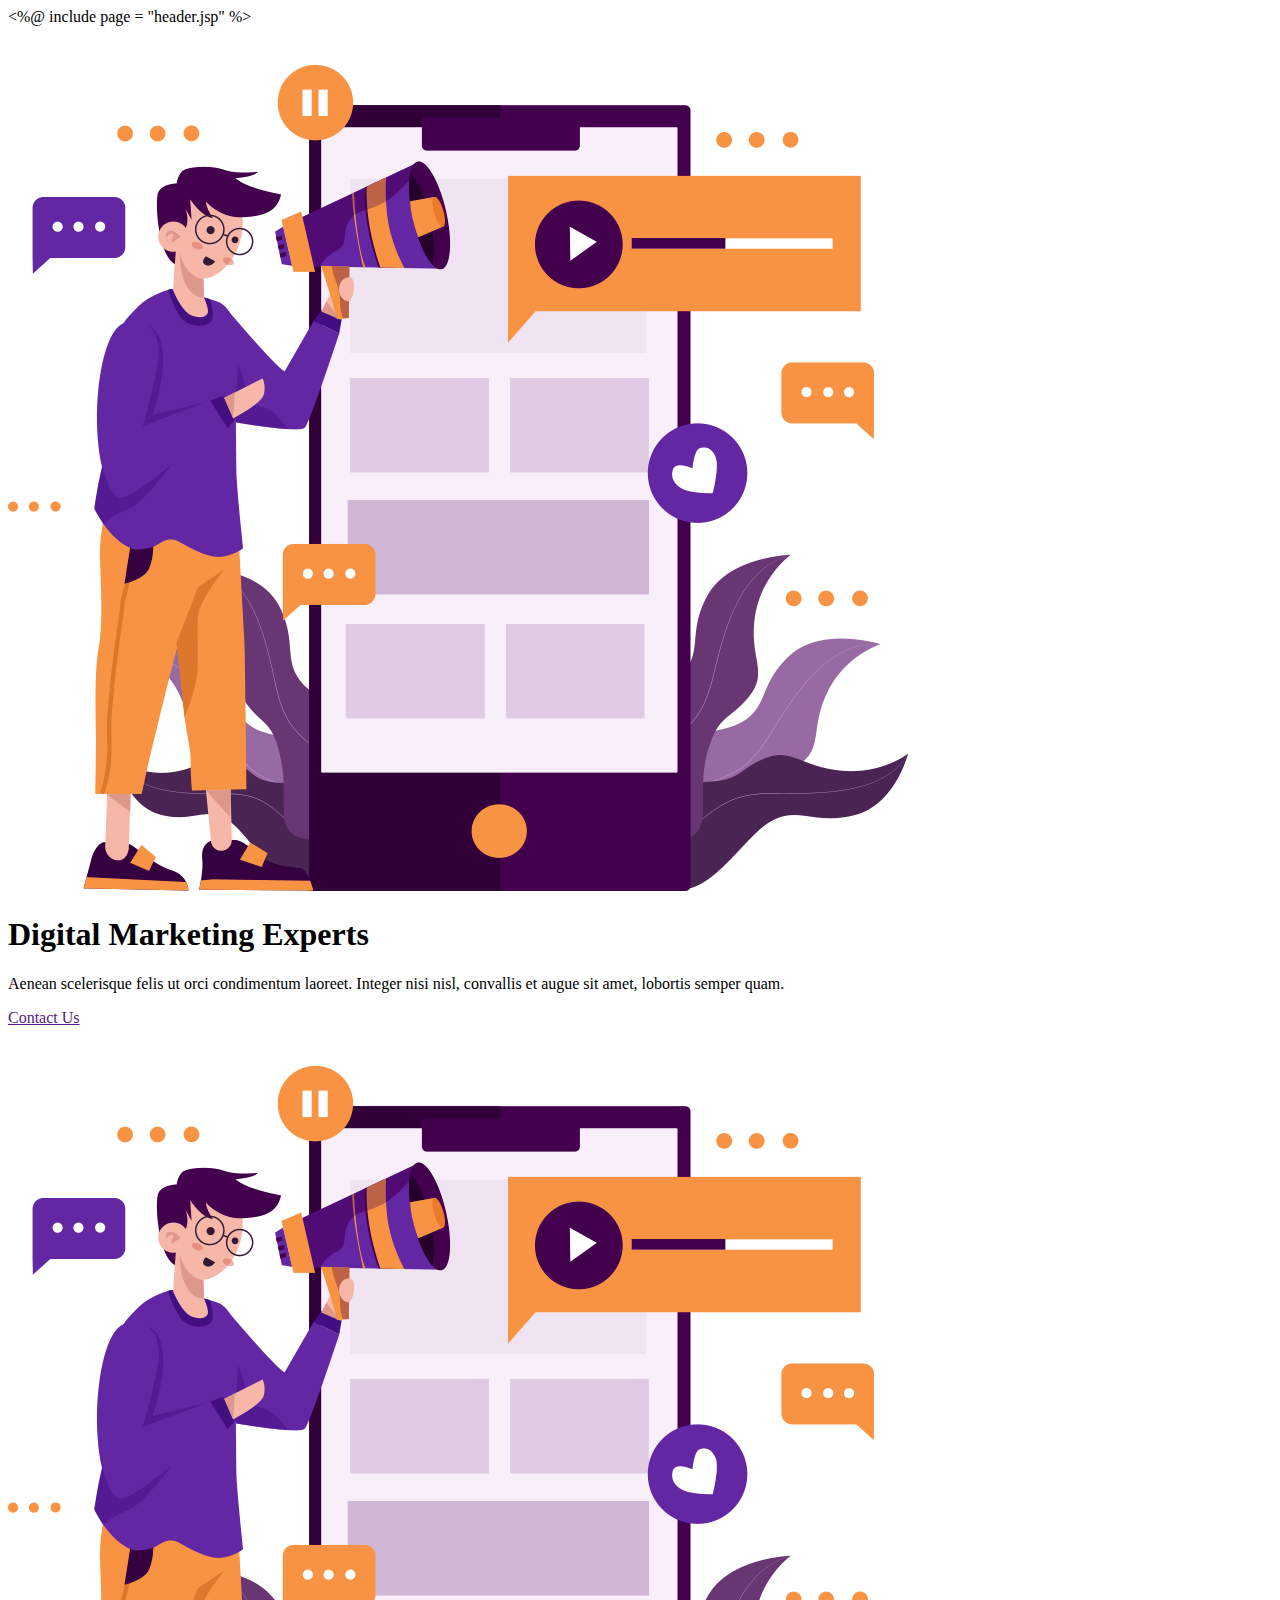
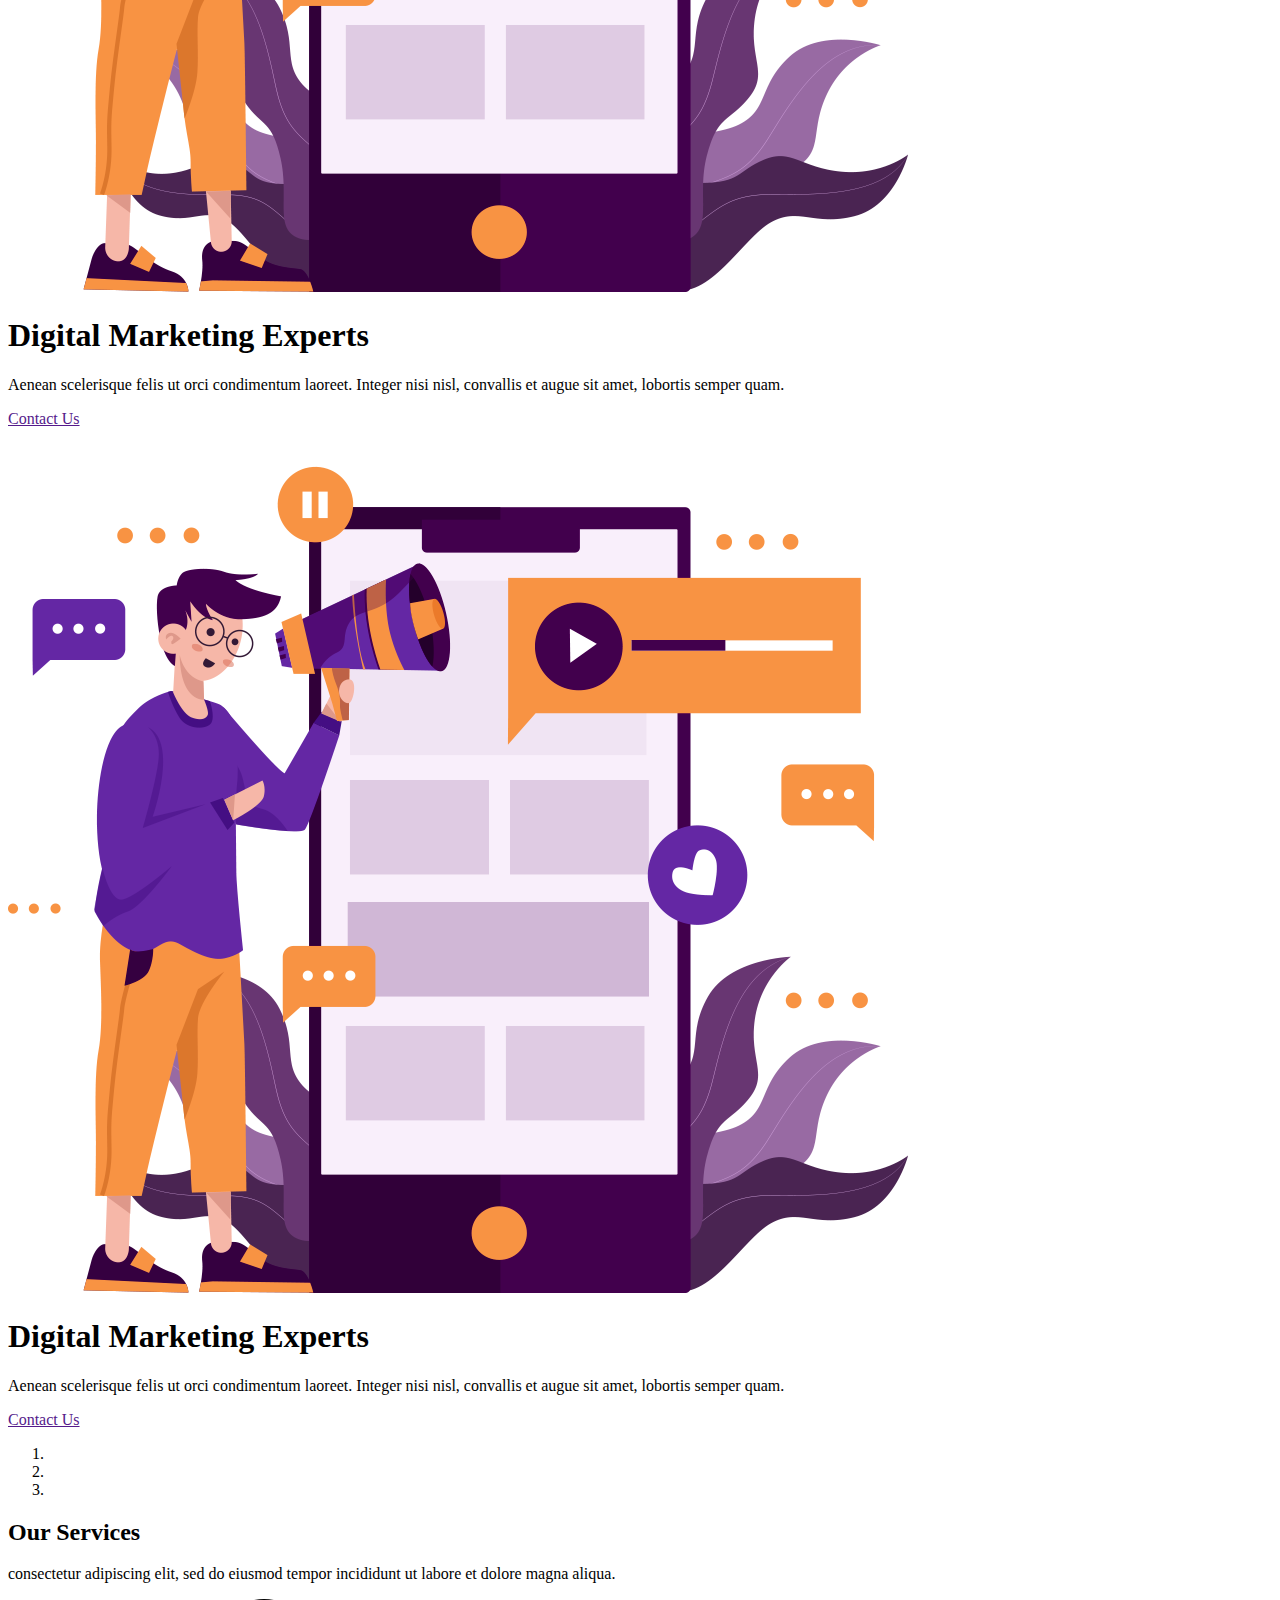
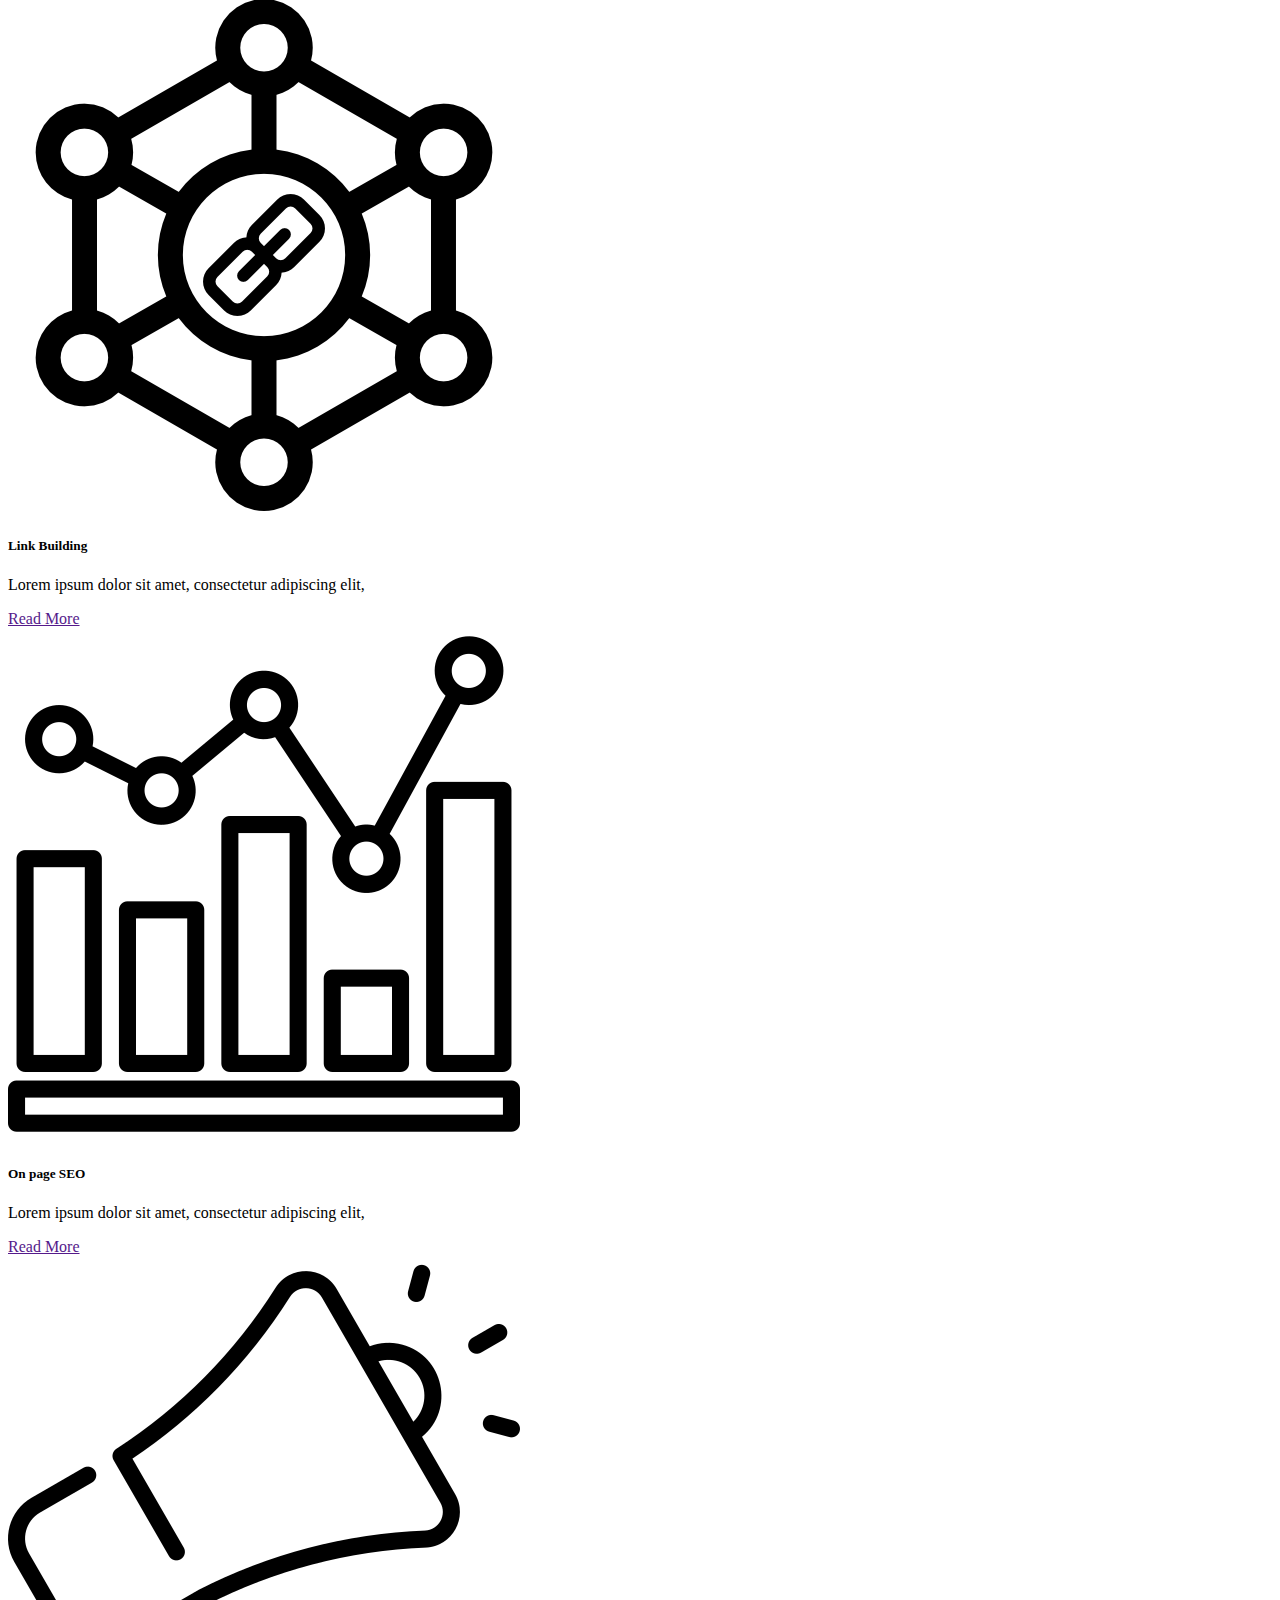
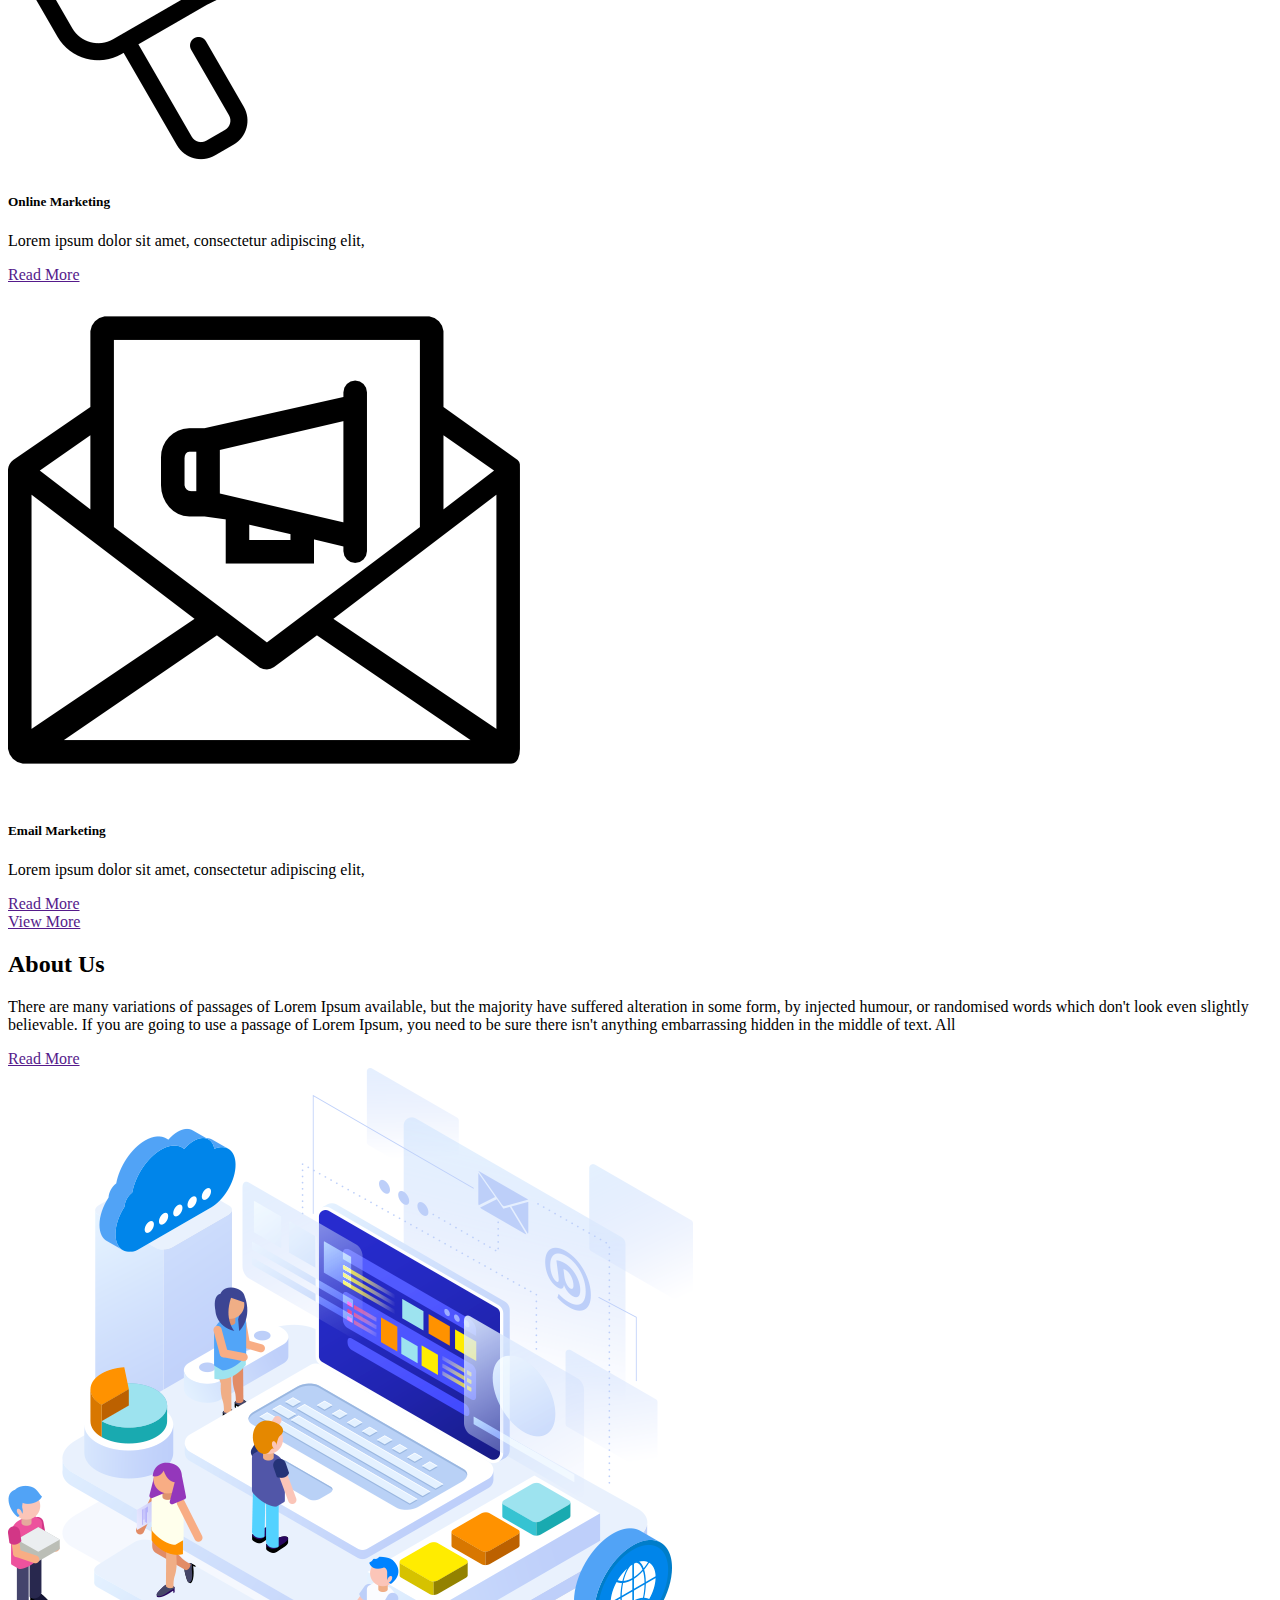
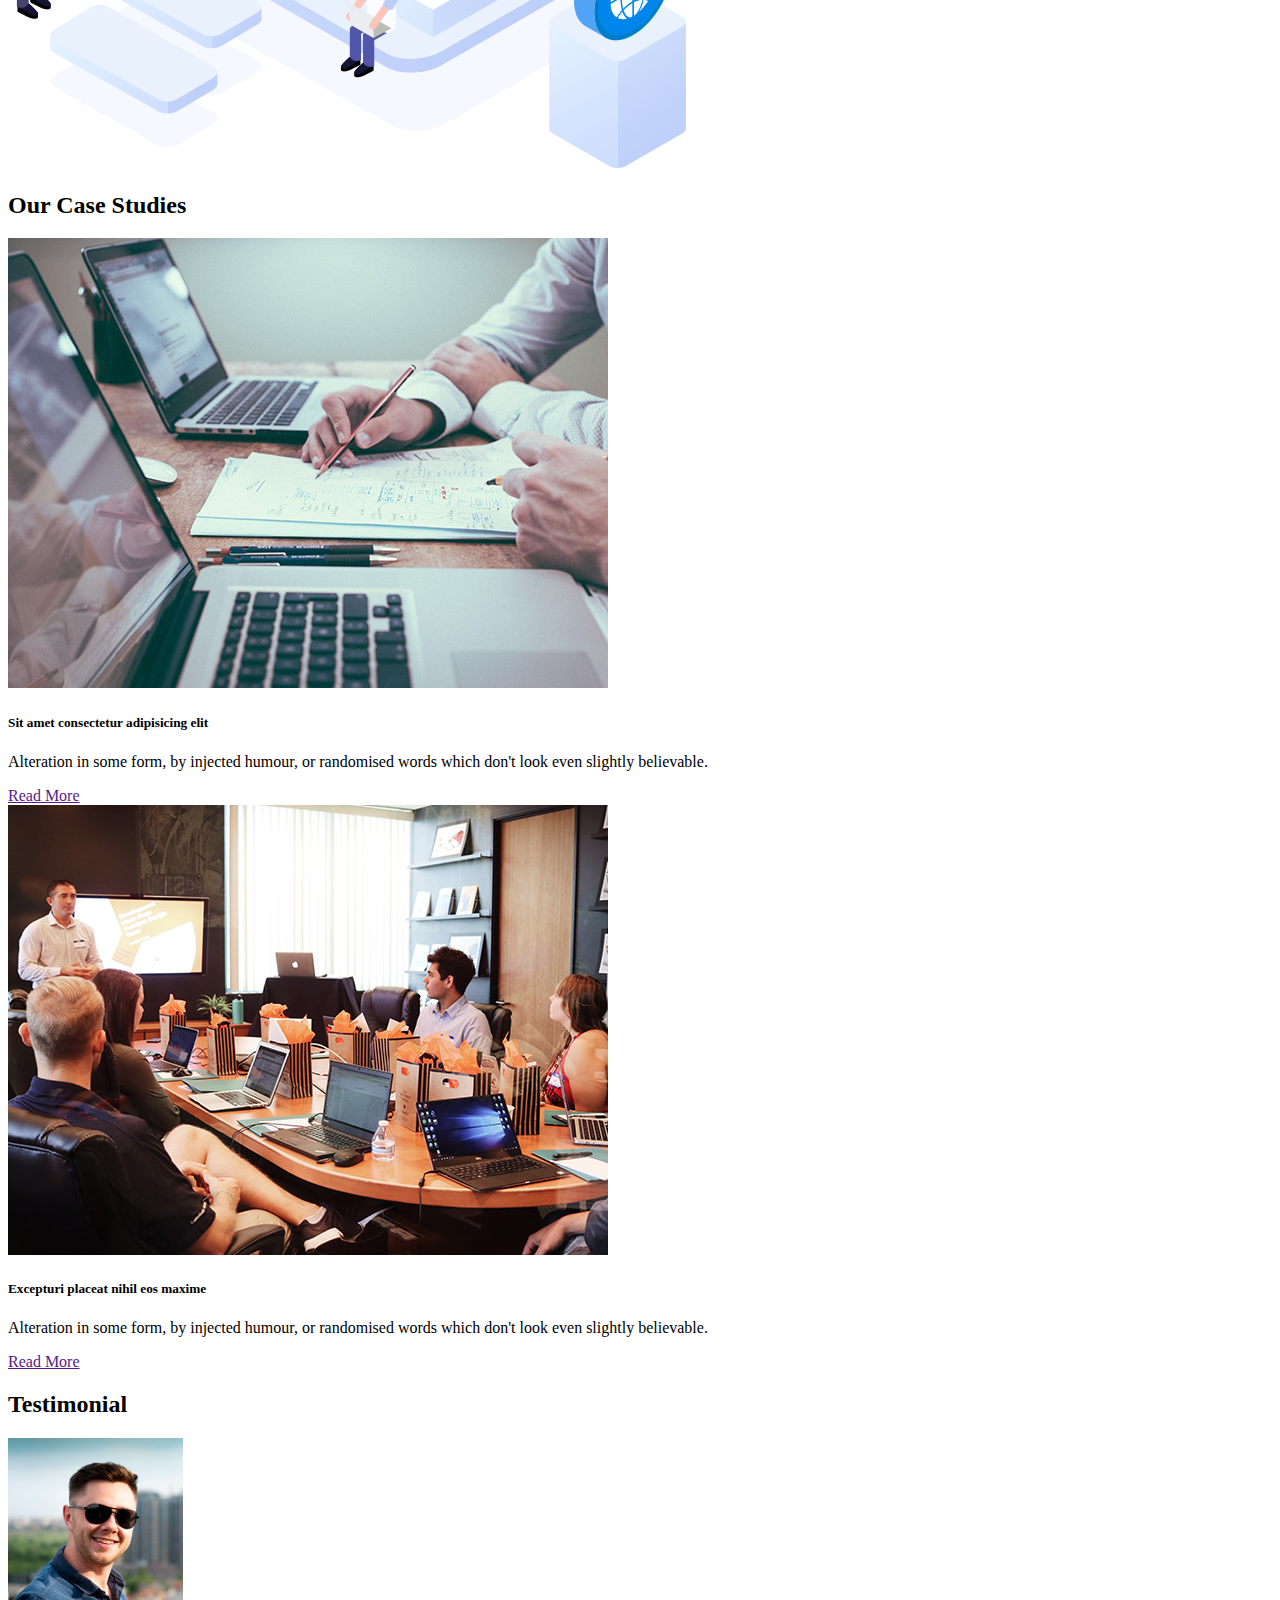
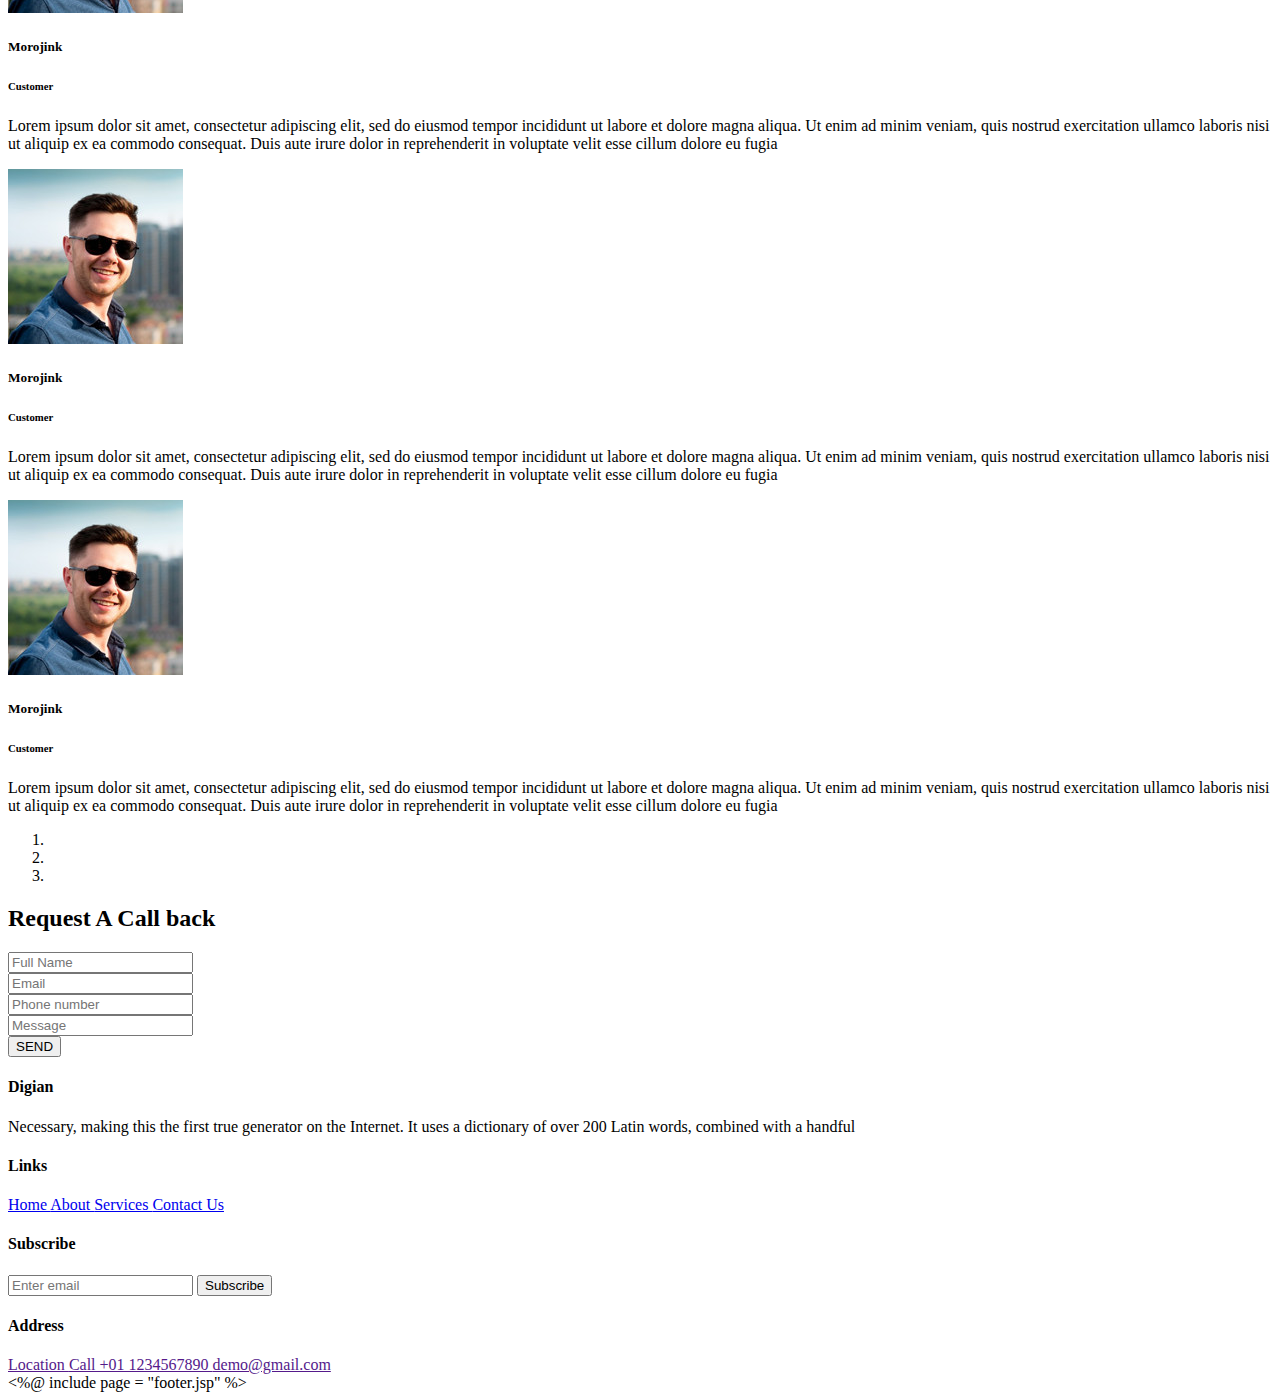
==== index.html @ c73e256b "Add files via upload" ====
<!DOCTYPE html>
<html lang="en">


<%@ include page = "header.jsp" %>
    <!-- slider section -->
    <section class="slider_section ">
      <div id="customCarousel1" class="carousel slide" data-ride="carousel">
        <div class="carousel-inner">
          <div class="carousel-item active">
            <div class="container ">
              <div class="row">
                <div class="col-md-6">
                  <div class="img-box">
                    <img src="images/slider-img.png" alt="">
                  </div>
                </div>
                <div class="col-md-6">
                  <div class="detail-box">
                    <h1>
                      Digital Marketing Experts
                    </h1>
                    <p>
                      Aenean scelerisque felis ut orci condimentum laoreet. Integer nisi nisl, convallis et augue sit amet, lobortis semper quam.
                    </p>
                    <div class="btn-box">
                      <a href="" class="btn1">
                        Contact Us
                      </a>
                    </div>
                  </div>
                </div>
              </div>
            </div>
          </div>
          <div class="carousel-item ">
            <div class="container ">
              <div class="row">
                <div class="col-md-6">
                  <div class="img-box">
                    <img src="images/slider-img.png" alt="">
                  </div>
                </div>
                <div class="col-md-6">
                  <div class="detail-box">
                    <h1>
                      Digital Marketing Experts
                    </h1>
                    <p>
                      Aenean scelerisque felis ut orci condimentum laoreet. Integer nisi nisl, convallis et augue sit amet, lobortis semper quam.
                    </p>
                    <div class="btn-box">
                      <a href="" class="btn1">
                        Contact Us
                      </a>
                    </div>
                  </div>
                </div>
              </div>
            </div>
          </div>
          <div class="carousel-item ">
            <div class="container ">
              <div class="row">
                <div class="col-md-6">
                  <div class="img-box">
                    <img src="images/slider-img.png" alt="">
                  </div>
                </div>
                <div class="col-md-6">
                  <div class="detail-box">
                    <h1>
                      Digital Marketing Experts
                    </h1>
                    <p>
                      Aenean scelerisque felis ut orci condimentum laoreet. Integer nisi nisl, convallis et augue sit amet, lobortis semper quam.
                    </p>
                    <div class="btn-box">
                      <a href="" class="btn1">
                        Contact Us
                      </a>
                    </div>
                  </div>
                </div>
              </div>
            </div>
          </div>
        </div>
        <ol class="carousel-indicators">
          <li data-target="#customCarousel1" data-slide-to="0" class="active"></li>
          <li data-target="#customCarousel1" data-slide-to="1"></li>
          <li data-target="#customCarousel1" data-slide-to="2"></li>
        </ol>
      </div>

    </section>
    <!-- end slider section -->
  </div>

  <!-- service section -->
  <section class="service_section layout_padding">
    <div class="container">
      <div class="heading_container">
        <h2>
          Our Services
        </h2>
        <p>
          consectetur adipiscing elit, sed do eiusmod tempor incididunt ut labore et dolore magna aliqua.
        </p>
      </div>
      <div class="row">
        <div class="col-md-6 col-lg-3">
          <div class="box">
            <div class="img-box">
              <img src="images/s1.png" alt="">
            </div>
            <div class="detail-box">
              <h5>
                Link Building
              </h5>
              <p>
                Lorem ipsum dolor sit amet, consectetur adipiscing elit,
              </p>
              <a href="">
                <span>
                  Read More
                </span>
                <i class="fa fa-long-arrow-right" aria-hidden="true"></i>
              </a>
            </div>
          </div>
        </div>
        <div class="col-md-6 col-lg-3">
          <div class="box">
            <div class="img-box">
              <img src="images/s2.png" alt="">
            </div>
            <div class="detail-box">
              <h5>
                On page SEO
              </h5>
              <p>
                Lorem ipsum dolor sit amet, consectetur adipiscing elit,
              </p>
              <a href="">
                <span>
                  Read More
                </span>
                <i class="fa fa-long-arrow-right" aria-hidden="true"></i>
              </a>
            </div>
          </div>
        </div>
        <div class="col-md-6 col-lg-3">
          <div class="box">
            <div class="img-box">
              <img src="images/s3.png" alt="">
            </div>
            <div class="detail-box">
              <h5>
                Online Marketing
              </h5>
              <p>
                Lorem ipsum dolor sit amet, consectetur adipiscing elit,
              </p>
              <a href="">
                <span>
                  Read More
                </span>
                <i class="fa fa-long-arrow-right" aria-hidden="true"></i>
              </a>
            </div>
          </div>
        </div>
        <div class="col-md-6 col-lg-3">
          <div class="box">
            <div class="img-box">
              <img src="images/s4.png" alt="">
            </div>
            <div class="detail-box">
              <h5>
                Email Marketing
              </h5>
              <p>
                Lorem ipsum dolor sit amet, consectetur adipiscing elit,
              </p>
              <a href="">
                <span>
                  Read More
                </span>
                <i class="fa fa-long-arrow-right" aria-hidden="true"></i>
              </a>
            </div>
          </div>
        </div>
      </div>
      <div class="btn-box">
        <a href="">
          View More
        </a>
      </div>
    </div>
  </section>
  <!-- end service section -->

  <!-- about section -->

  <section class="about_section layout_padding">
    <div class="container  ">
      <div class="row">
        <div class="col-md-6">
          <div class="detail-box">
            <div class="heading_container">
              <h2>
                About Us
              </h2>
            </div>
            <p>
              There are many variations of passages of Lorem Ipsum available, but the majority have suffered alteration
              in some form, by injected humour, or randomised words which don't look even slightly believable. If you
              are going to use a passage of Lorem Ipsum, you need to be sure there isn't anything embarrassing hidden in
              the middle of text. All
            </p>
            <a href="">
              Read More
            </a>
          </div>
        </div>
        <div class="col-md-6 ">
          <div class="img-box">
            <img src="images/about-img.png" alt="">
          </div>
        </div>

      </div>
    </div>
  </section>

  <!-- end about section -->

  <!-- case section -->

  <section class="case_section layout_padding">
    <div class="container">
      <div class="heading_container">
        <h2>
          Our Case Studies
        </h2>
      </div>
      <div class="row">
        <div class="col-md-6">
          <div class="box">
            <div class="img-box">
              <img src="images/case-1.jpg" alt="">
            </div>
            <div class="detail-box">
              <h5>
                Sit amet consectetur adipisicing elit
              </h5>
              <p>
                Alteration in some form, by injected humour, or randomised words which don't look even slightly believable.
              </p>
              <a href="">
                <span>
                  Read More
                </span>
                <i class="fa fa-long-arrow-right" aria-hidden="true"></i>
              </a>
            </div>
          </div>
        </div>
        <div class="col-md-6">
          <div class="box">
            <div class="img-box">
              <img src="images/case-2.jpg" alt="">
            </div>
            <div class="detail-box">
              <h5>
                Excepturi placeat nihil eos maxime
              </h5>
              <p>
                Alteration in some form, by injected humour, or randomised words which don't look even slightly believable.
              </p>
              <a href="">
                <span>
                  Read More
                </span>
                <i class="fa fa-long-arrow-right" aria-hidden="true"></i>
              </a>
            </div>
          </div>
        </div>
      </div>
    </div>
  </section>

  <!-- end case section -->

  <!-- client section -->
  <section class="client_section ">
    <div class="container">
      <div class="heading_container heading_center">
        <h2>
          Testimonial
        </h2>
      </div>
    </div>
    <div id="customCarousel2" class="carousel slide" data-ride="carousel">
      <div class="carousel-inner">
        <div class="carousel-item active">
          <div class="container">
            <div class="row">
              <div class="col-md-10 mx-auto">
                <div class="box">
                  <div class="img-box">
                    <img src="images/client.jpg" alt="">
                  </div>
                  <div class="detail-box">
                    <div class="client_info">
                      <div class="client_name">
                        <h5>
                          Morojink
                        </h5>
                        <h6>
                          Customer
                        </h6>
                      </div>
                      <i class="fa fa-quote-left" aria-hidden="true"></i>
                    </div>
                    <p>
                      Lorem ipsum dolor sit amet, consectetur adipiscing elit, sed do eiusmod tempor incididunt ut
                      labore
                      et
                      dolore magna aliqua. Ut enim ad minim veniam, quis nostrud exercitation ullamco laboris nisi ut
                      aliquip ex ea commodo consequat. Duis aute irure dolor in reprehenderit in voluptate velit esse
                      cillum
                      dolore eu fugia
                    </p>
                  </div>
                </div>
              </div>
            </div>
          </div>
        </div>
        <div class="carousel-item">
          <div class="container">
            <div class="row">
              <div class="col-md-10 mx-auto">
                <div class="box">
                  <div class="img-box">
                    <img src="images/client.jpg" alt="">
                  </div>
                  <div class="detail-box">
                    <div class="client_info">
                      <div class="client_name">
                        <h5>
                          Morojink
                        </h5>
                        <h6>
                          Customer
                        </h6>
                      </div>
                      <i class="fa fa-quote-left" aria-hidden="true"></i>
                    </div>
                    <p>
                      Lorem ipsum dolor sit amet, consectetur adipiscing elit, sed do eiusmod tempor incididunt ut
                      labore
                      et
                      dolore magna aliqua. Ut enim ad minim veniam, quis nostrud exercitation ullamco laboris nisi ut
                      aliquip ex ea commodo consequat. Duis aute irure dolor in reprehenderit in voluptate velit esse
                      cillum
                      dolore eu fugia
                    </p>
                  </div>
                </div>
              </div>
            </div>
          </div>
        </div>
        <div class="carousel-item">
          <div class="container">
            <div class="row">
              <div class="col-md-10 mx-auto">
                <div class="box">
                  <div class="img-box">
                    <img src="images/client.jpg" alt="">
                  </div>
                  <div class="detail-box">
                    <div class="client_info">
                      <div class="client_name">
                        <h5>
                          Morojink
                        </h5>
                        <h6>
                          Customer
                        </h6>
                      </div>
                      <i class="fa fa-quote-left" aria-hidden="true"></i>
                    </div>
                    <p>
                      Lorem ipsum dolor sit amet, consectetur adipiscing elit, sed do eiusmod tempor incididunt ut
                      labore
                      et
                      dolore magna aliqua. Ut enim ad minim veniam, quis nostrud exercitation ullamco laboris nisi ut
                      aliquip ex ea commodo consequat. Duis aute irure dolor in reprehenderit in voluptate velit esse
                      cillum
                      dolore eu fugia
                    </p>
                  </div>
                </div>
              </div>
            </div>
          </div>
        </div>
      </div>
      <ol class="carousel-indicators">
        <li data-target="#customCarousel2" data-slide-to="0" class="active"></li>
        <li data-target="#customCarousel2" data-slide-to="1"></li>
        <li data-target="#customCarousel2" data-slide-to="2"></li>
      </ol>
    </div>
  </section>
  <!-- end client section -->



  <!-- contact section -->

  <section class="contact_section layout_padding">
    <div class="container-fluid">
      <div class="row">
        <div class="col-md-5 col-lg-4 offset-md-1">
          <div class="form_container">
            <div class="heading_container">
              <h2>
                Request A Call back
              </h2>
            </div>
            <form action="">
              <div>
                <input type="text" placeholder="Full Name " />
              </div>
              <div>
                <input type="email" placeholder="Email" />
              </div>
              <div>
                <input type="text" placeholder="Phone number" />
              </div>
              <div>
                <input type="text" class="message-box" placeholder="Message" />
              </div>
              <div class="d-flex ">
                <button>
                  SEND
                </button>
              </div>
            </form>
          </div>
        </div>
        <div class="col-md-6 col-lg-7 px-0">
          <div class="map_container">
            <div class="map">
              <div id="googleMap"></div>
            </div>
          </div>
        </div>
      </div>
    </div>
  </section>

  <!-- end contact section -->

  <div class="footer_container">
    <!-- info section -->

    <section class="info_section ">
      <div class="container">
        <div class="row">
          <div class="col-md-6 col-lg-3 ">
            <div class="info_detail">
              <h4>
                Digian
              </h4>
              <p>
                Necessary, making this the first true generator on the Internet. It uses a dictionary of over 200 Latin words, combined with a handful
              </p>
            </div>
          </div>
          <div class="col-md-6 col-lg-2 mx-auto">
            <div class="info_link_box">
              <h4>
                Links
              </h4>
              <div class="info_links">
                <a class="" href="index.html">
                  Home
                </a>
                <a class="" href="about.html">
                  About
                </a>
                <a class="" href="service.html">
                  Services
                </a>
                <a class="" href="contact.html">
                  Contact Us
                </a>
              </div>
            </div>
          </div>
          <div class="col-md-6 col-lg-3 ">
            <h4>
              Subscribe
            </h4>
            <form action="#">
              <input type="text" placeholder="Enter email" />
              <button type="submit">
                Subscribe
              </button>
            </form>
          </div>
          <div class="col-md-6 col-lg-3 mb-0 ml-auto">
            <div class="info_contact">
              <h4>
                Address
              </h4>
              <div class="contact_link_box">
                <a href="">
                  <i class="fa fa-map-marker" aria-hidden="true"></i>
                  <span>
                    Location
                  </span>
                </a>
                <a href="">
                  <i class="fa fa-phone" aria-hidden="true"></i>
                  <span>
                    Call +01 1234567890
                  </span>
                </a>
                <a href="">
                  <i class="fa fa-envelope" aria-hidden="true"></i>
                  <span>
                    demo@gmail.com
                  </span>
                </a>
              </div>
            </div>
            <div class="info_social">
              <a href="">
                <i class="fa fa-facebook" aria-hidden="true"></i>
              </a>
              <a href="">
                <i class="fa fa-twitter" aria-hidden="true"></i>
              </a>
              <a href="">
                <i class="fa fa-linkedin" aria-hidden="true"></i>
              </a>
              <a href="">
                <i class="fa fa-instagram" aria-hidden="true"></i>
              </a>
            </div>
          </div>
        </div>
      </div>
    </section>

    <!-- end info section -->
<%@ include page = "footer.jsp" %>
  

</body>

</html>
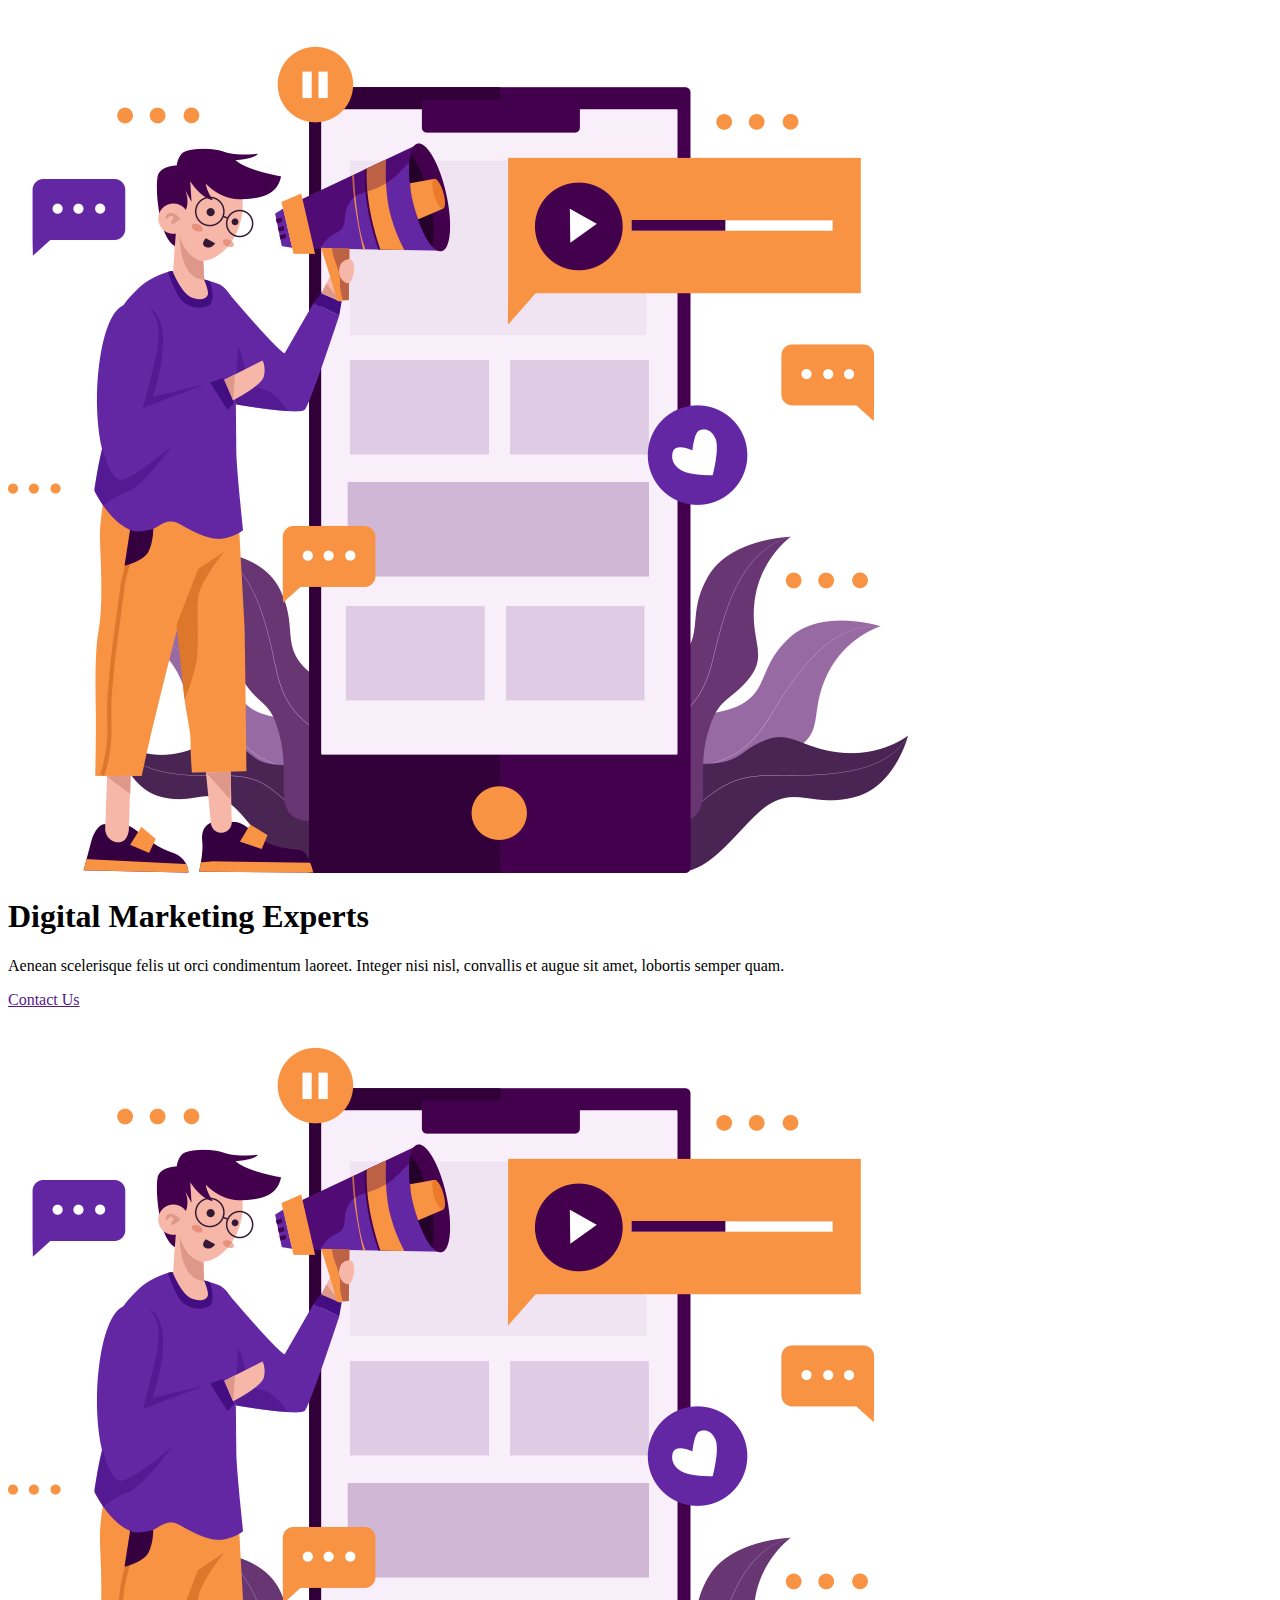
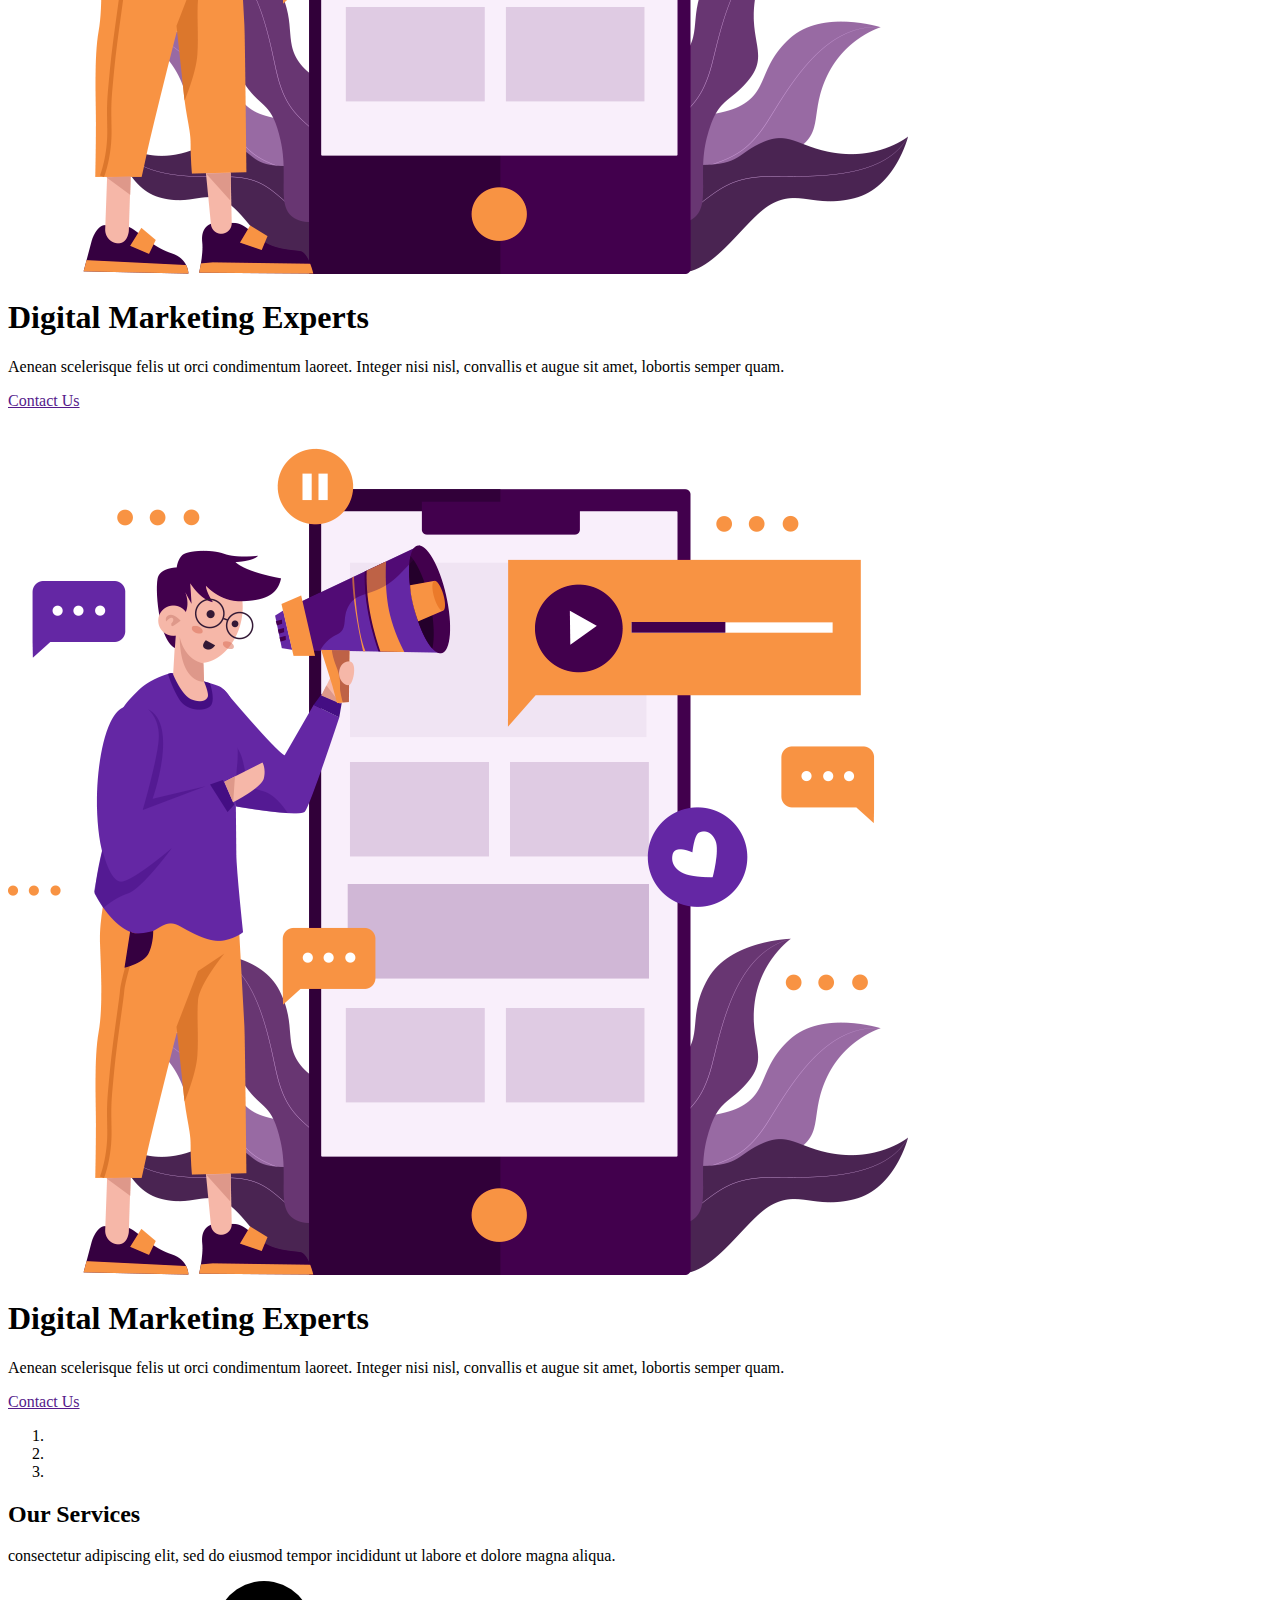
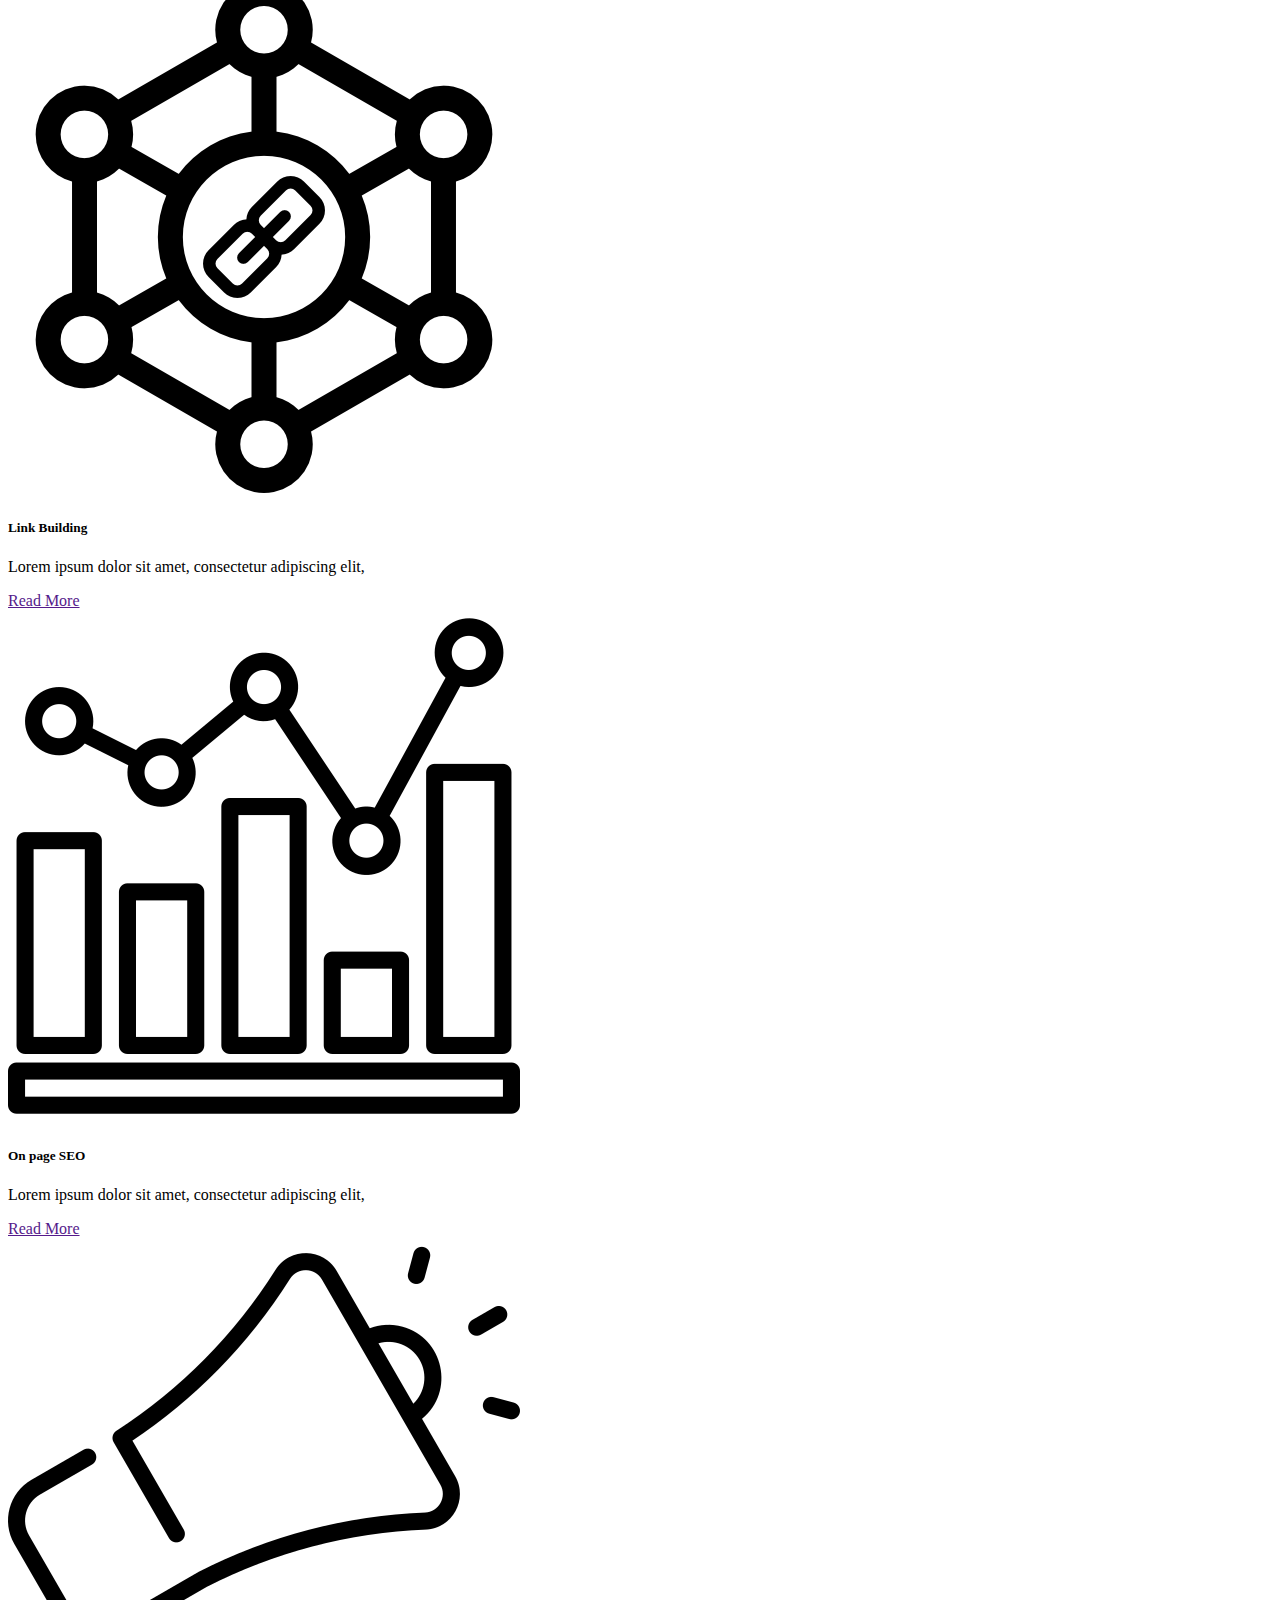
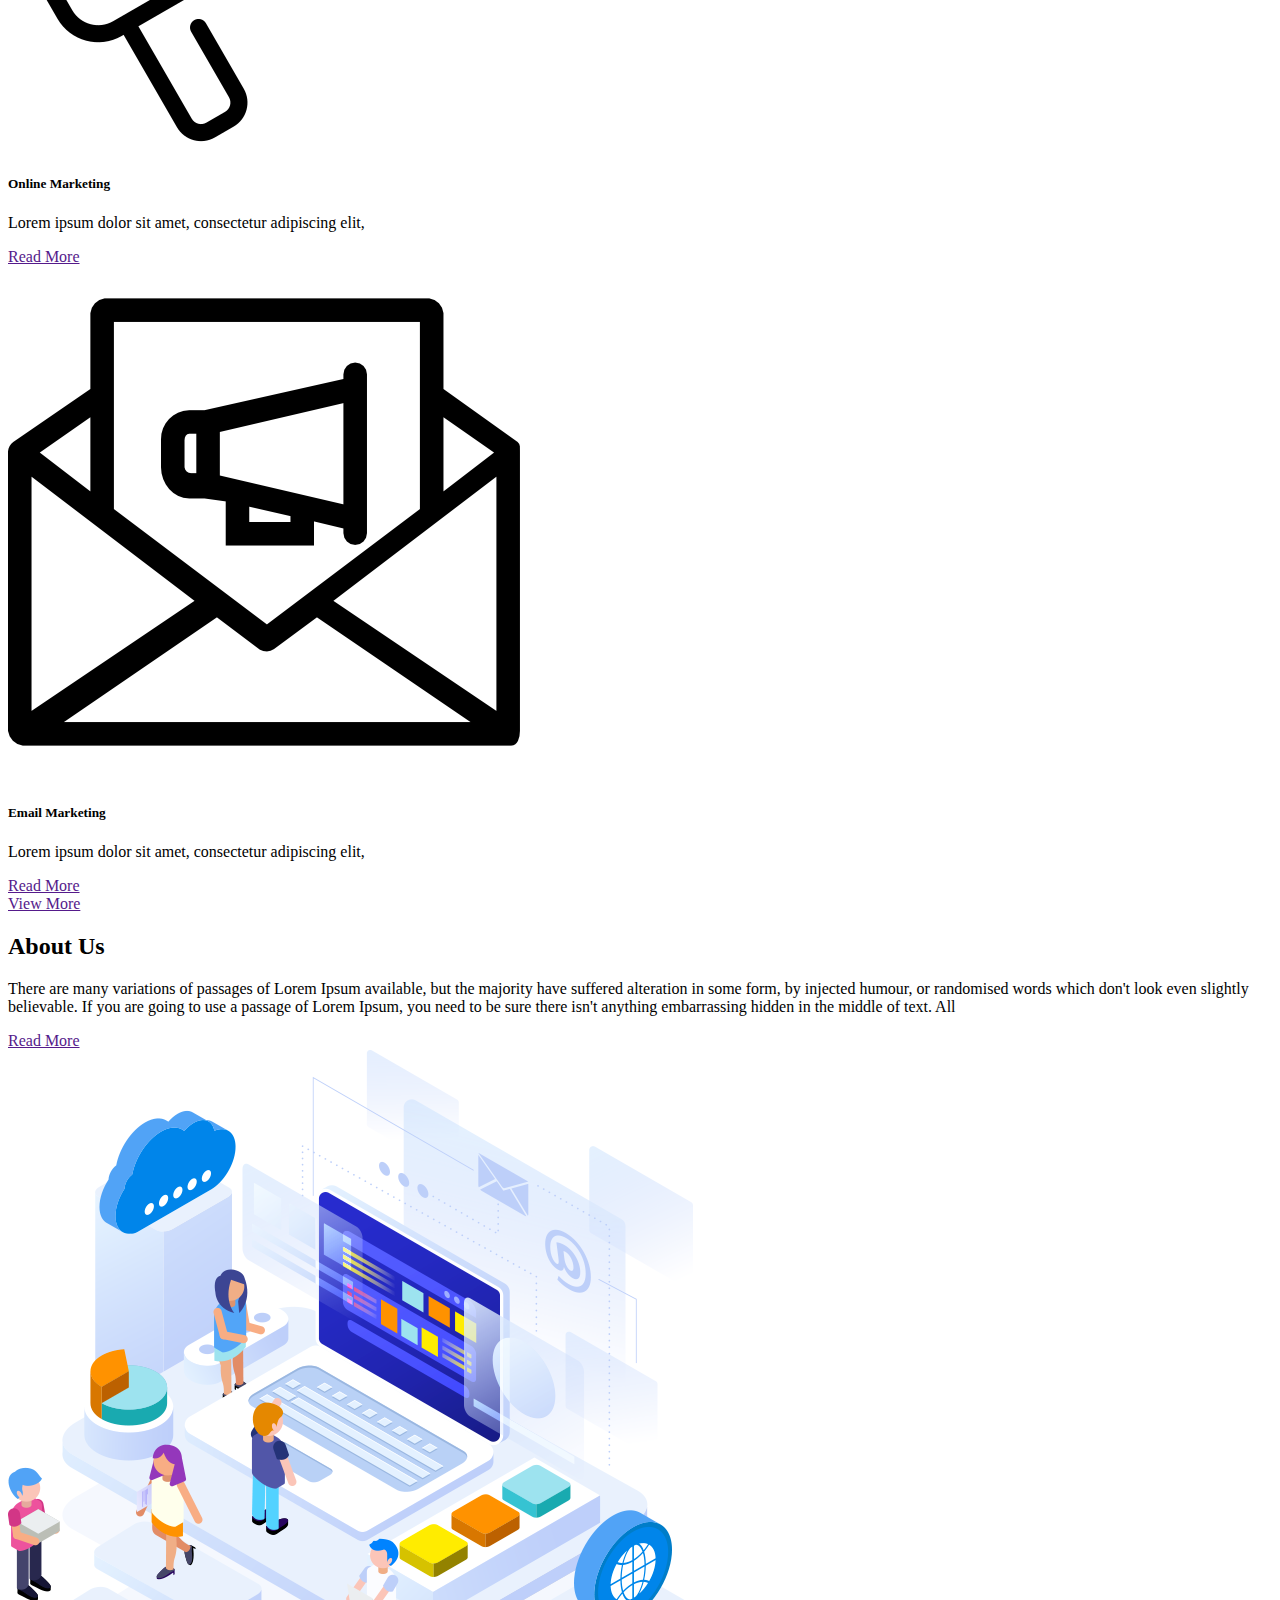
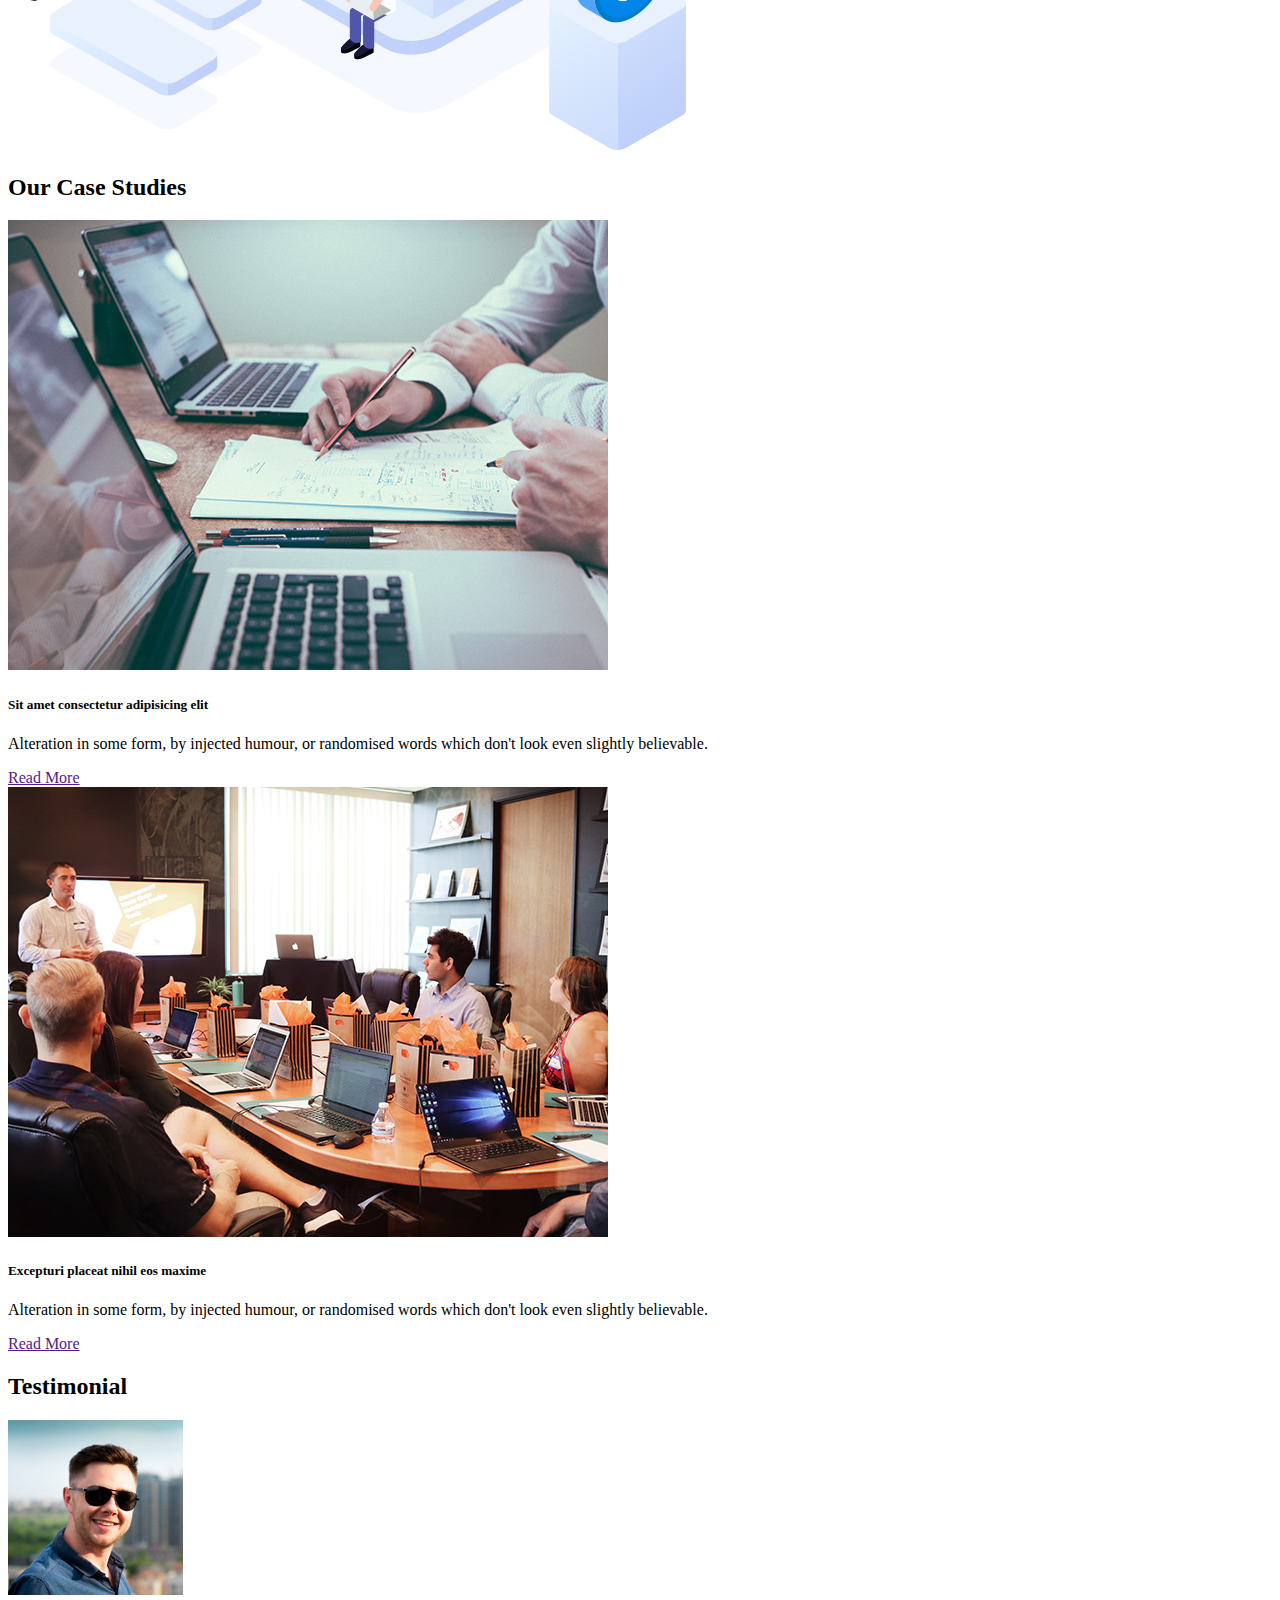
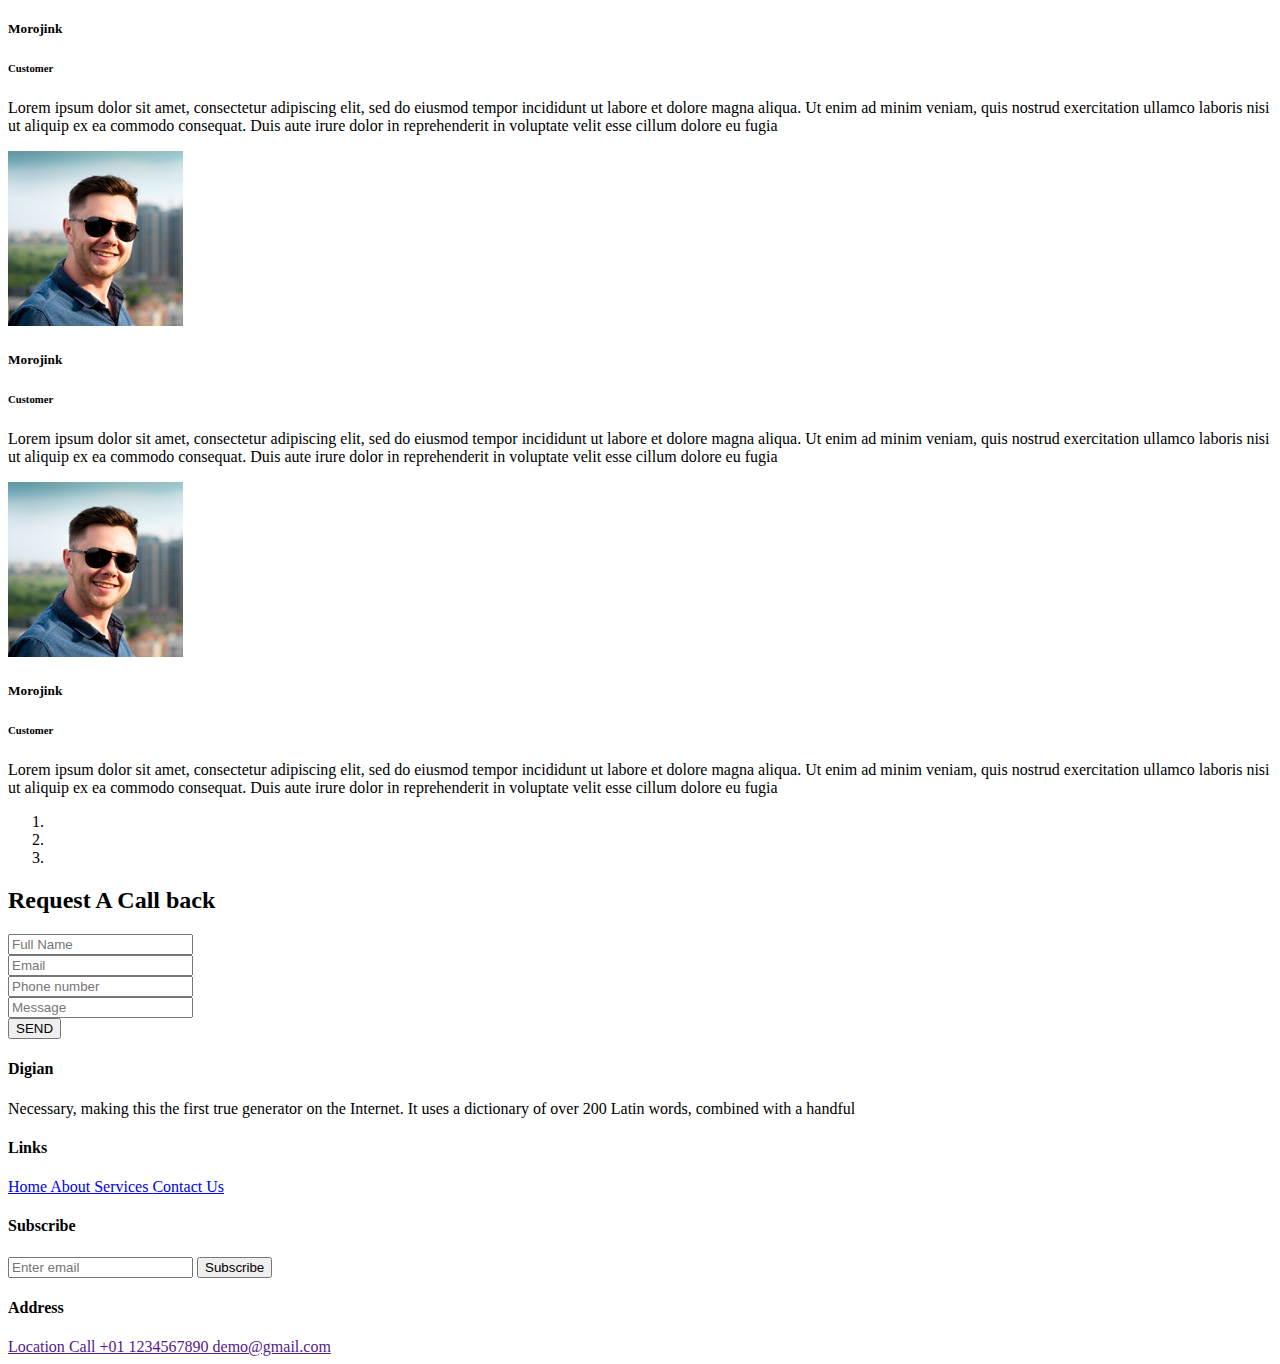
==== commit 07314e8a: "Update index.html" ====
--- a/index.html
+++ b/index.html
@@ -2,7 +2,7 @@
 <html lang="en">
 
 
-<%@ include page = "header.jsp" %>
+
     <!-- slider section -->
     <section class="slider_section ">
       <div id="customCarousel1" class="carousel slide" data-ride="carousel">
@@ -564,9 +564,9 @@
     </section>
 
     <!-- end info section -->
-<%@ include page = "footer.jsp" %>
+
   
 
 </body>
 
-</html>+</html>
